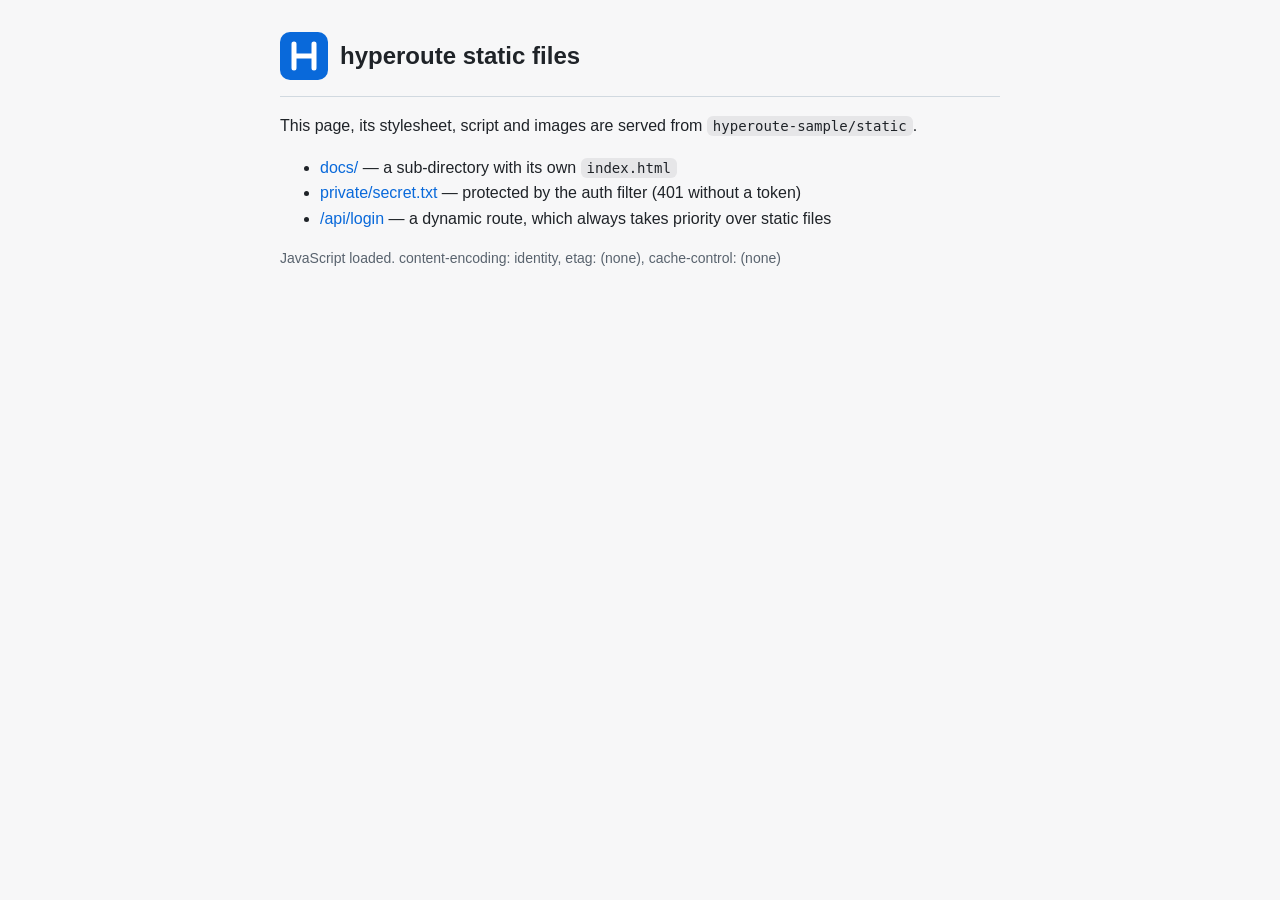
==== hyperoute-sample/static/index.html @ d07cd6cb "add static file serving support with gzip compression and request path normalization" ====
<!doctype html>
<html lang="en">
<head>
  <meta charset="utf-8">
  <meta name="viewport" content="width=device-width, initial-scale=1">
  <title>hyperoute static files</title>
  <link rel="stylesheet" href="css/app.css">
</head>
<body>
  <header>
    <img src="img/logo.svg" alt="logo" width="48" height="48">
    <h1>hyperoute static files</h1>
  </header>
  <main>
    <p>This page, its stylesheet, script and images are served from <code>hyperoute-sample/static</code>.</p>
    <ul>
      <li><a href="docs/">docs/</a> &mdash; a sub-directory with its own <code>index.html</code></li>
      <li><a href="private/secret.txt">private/secret.txt</a> &mdash; protected by the auth filter (401 without a token)</li>
      <li><a href="/api/login">/api/login</a> &mdash; a dynamic route, which always takes priority over static files</li>
    </ul>
    <p id="status">JavaScript not loaded.</p>
  </main>
  <script src="js/app.js"></script>
</body>
</html>
---- hyperoute-sample/static/css/app.css ----
/* Demo stylesheet. Text assets like this one are gzip-compressed when the static dir has `.gzip(true)`. */
:root {
  --bg: #f7f7f8;
  --fg: #1f2328;
  --muted: #59636e;
  --accent: #0969da;
  --border: #d1d9e0;
}

@media (prefers-color-scheme: dark) {
  :root {
    --bg: #0d1117;
    --fg: #e6edf3;
    --muted: #9198a1;
    --accent: #4493f8;
    --border: #3d444d;
  }
}

* { box-sizing: border-box; }

body {
  margin: 0;
  padding: 32px 16px;
  background: var(--bg);
  color: var(--fg);
  font: 16px/1.6 -apple-system, BlinkMacSystemFont, "Segoe UI", Roboto, "Helvetica Neue", Arial, sans-serif;
}

header, main {
  max-width: 720px;
  margin: 0 auto;
}

header {
  display: flex;
  align-items: center;
  gap: 12px;
  padding-bottom: 16px;
  border-bottom: 1px solid var(--border);
}

h1 {
  margin: 0;
  font-size: 24px;
}

a {
  color: var(--accent);
  text-decoration: none;
}

a:hover { text-decoration: underline; }

code {
  padding: 2px 6px;
  border-radius: 6px;
  background: color-mix(in srgb, var(--fg) 8%, transparent);
  font-size: 14px;
}

#status {
  color: var(--muted);
  font-size: 14px;
}
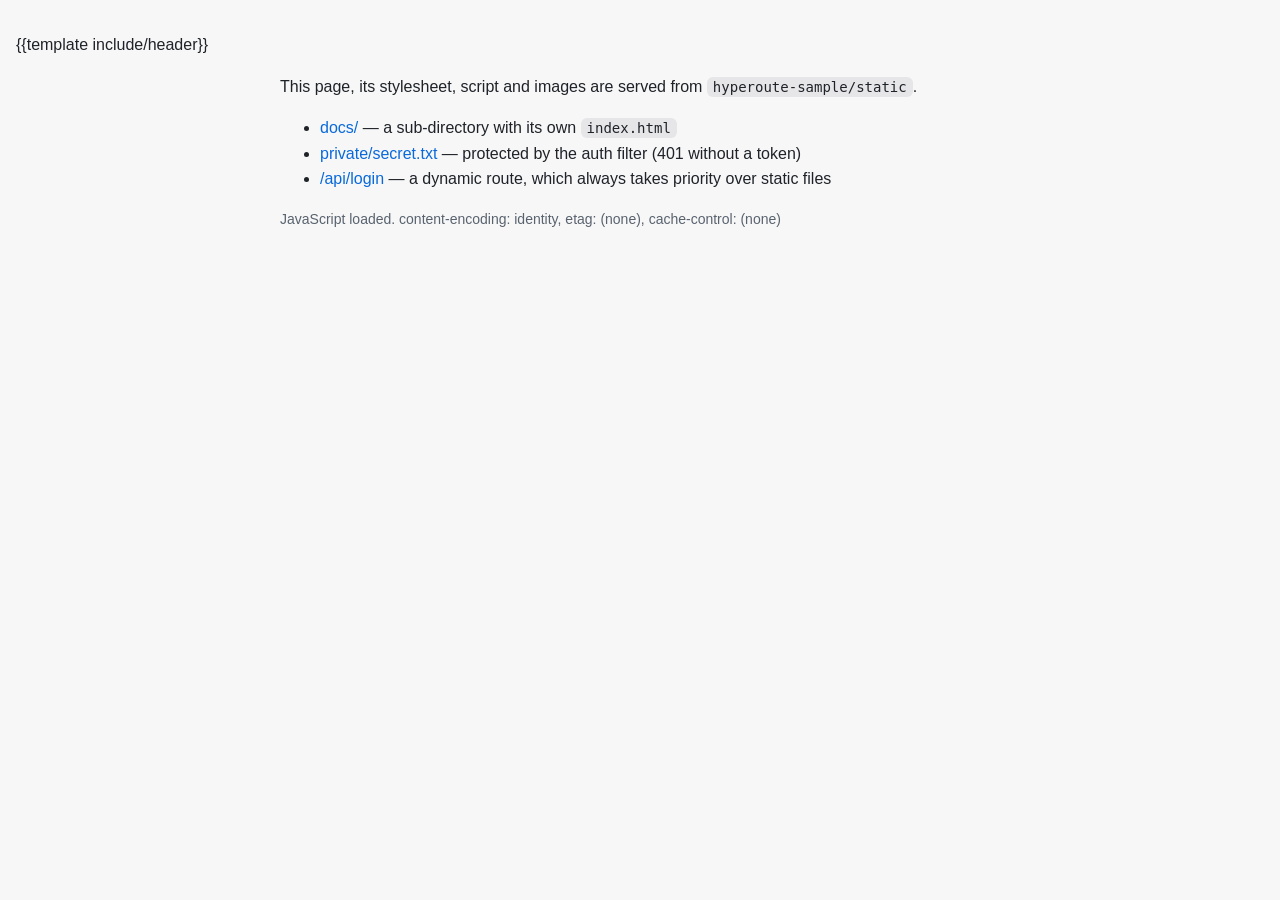
==== commit c47b8565: "add HTML template inclusion support with static file handling and version bump to 0.0.4" ====
--- a/hyperoute-sample/static/index.html
+++ b/hyperoute-sample/static/index.html
@@ -7,10 +7,8 @@
   <link rel="stylesheet" href="css/app.css">
 </head>
 <body>
-  <header>
-    <img src="img/logo.svg" alt="logo" width="48" height="48">
-    <h1>hyperoute static files</h1>
-  </header>
+  <!-- 模板合并：替换成 include/header.tpl.html 的内容（相对当前文件所在目录） -->
+  {{template include/header}}
   <main>
     <p>This page, its stylesheet, script and images are served from <code>hyperoute-sample/static</code>.</p>
     <ul>
